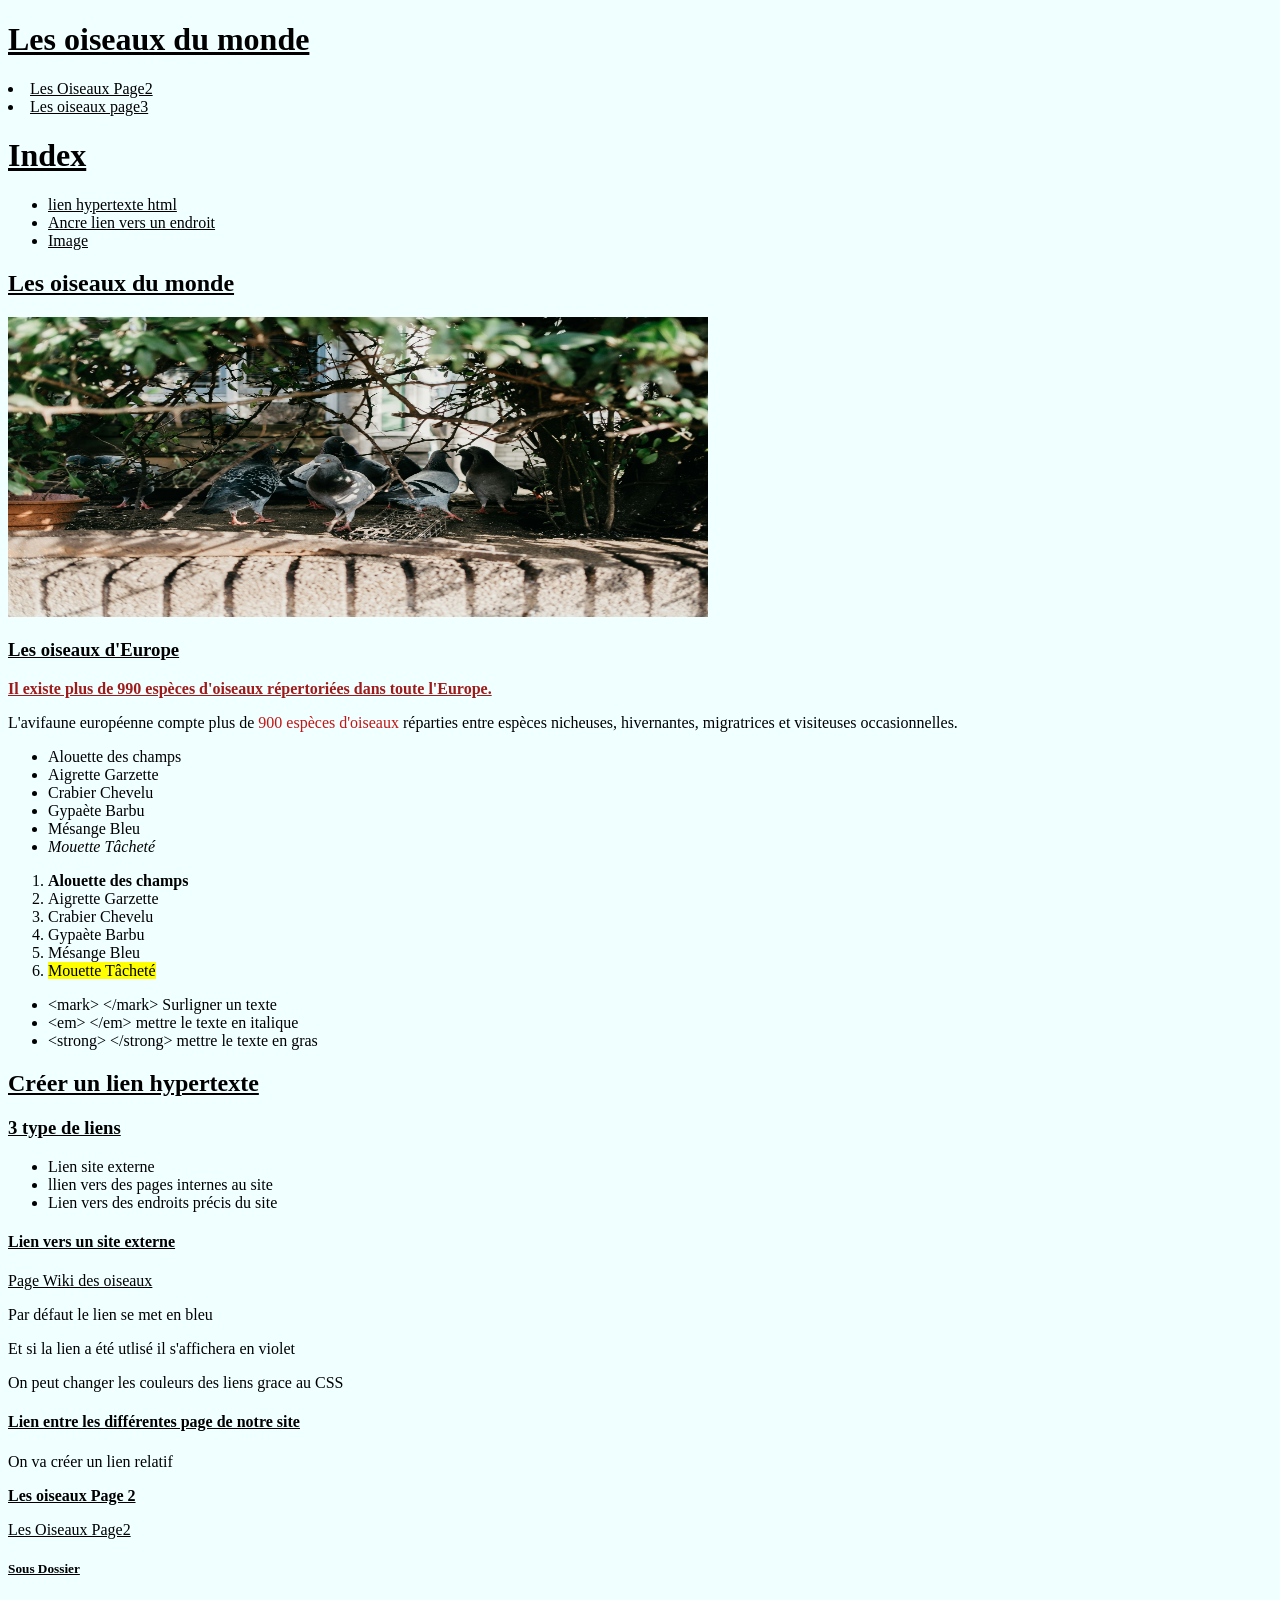
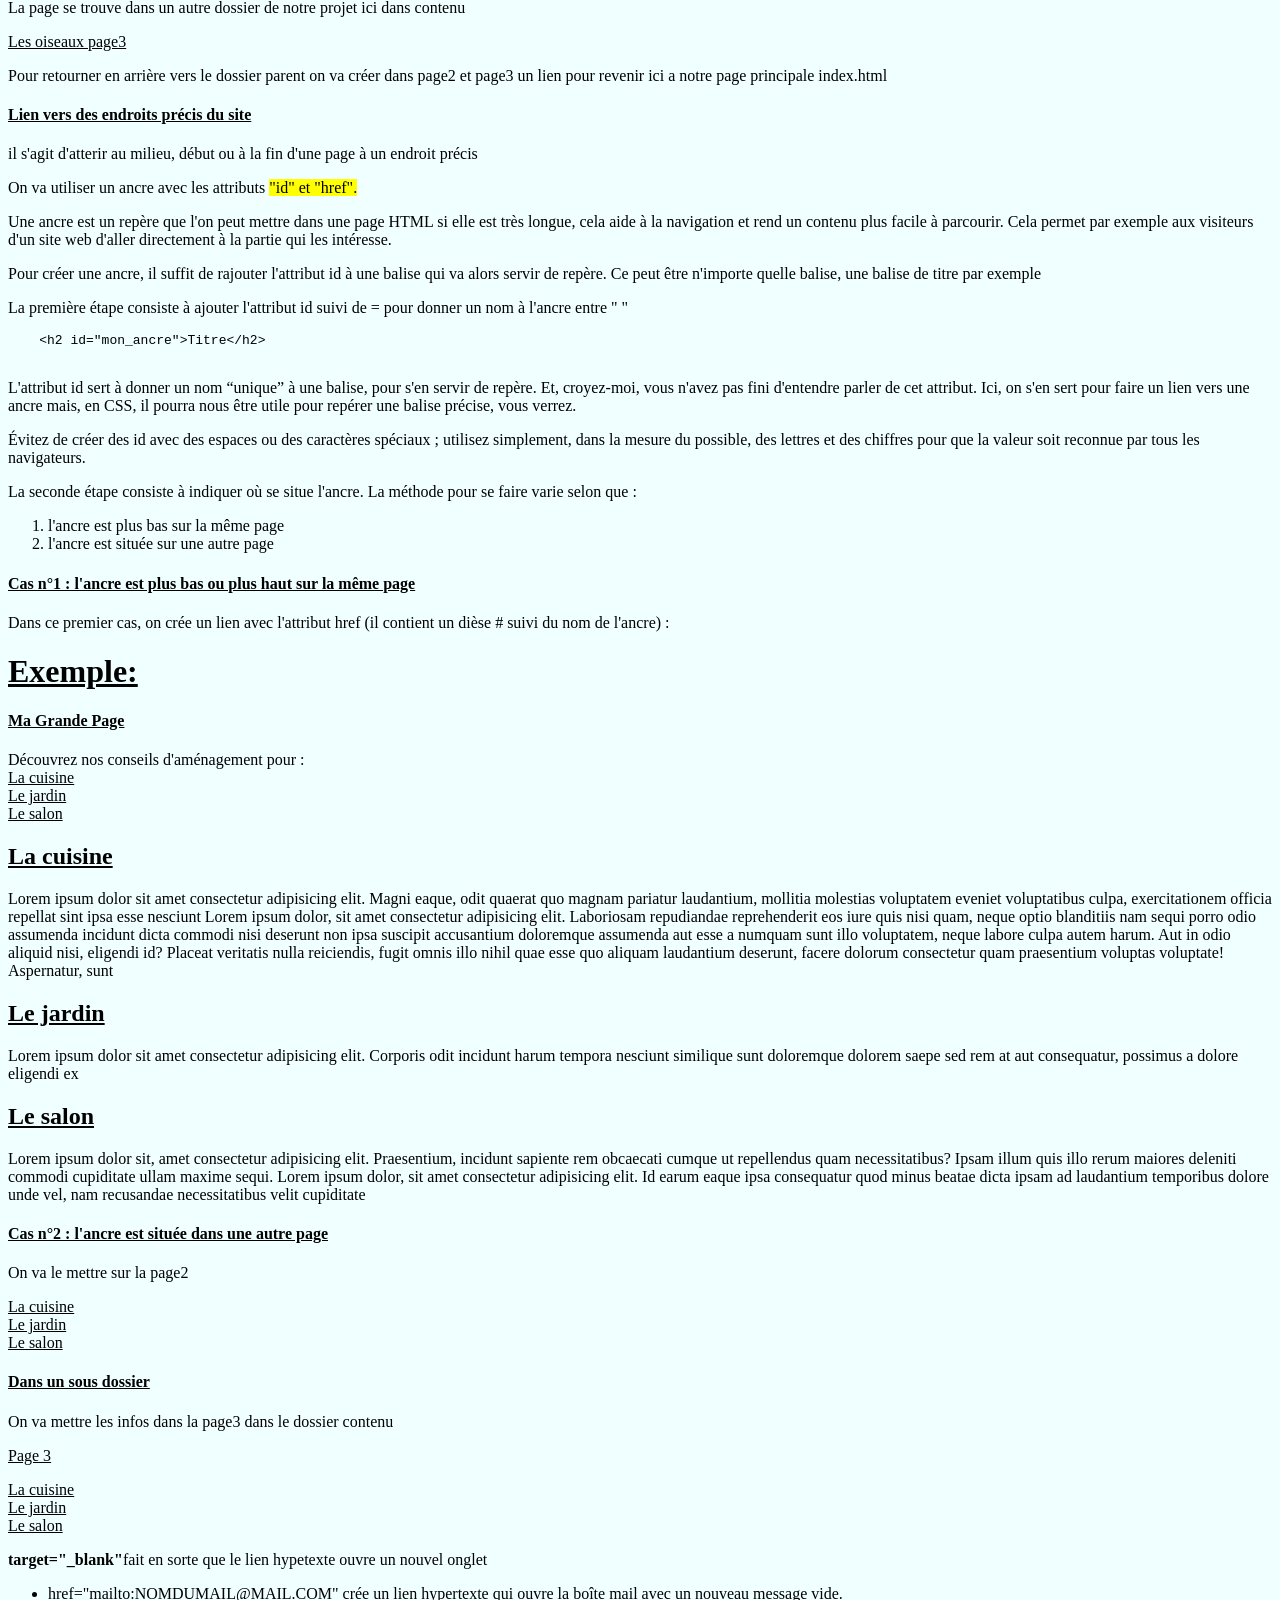
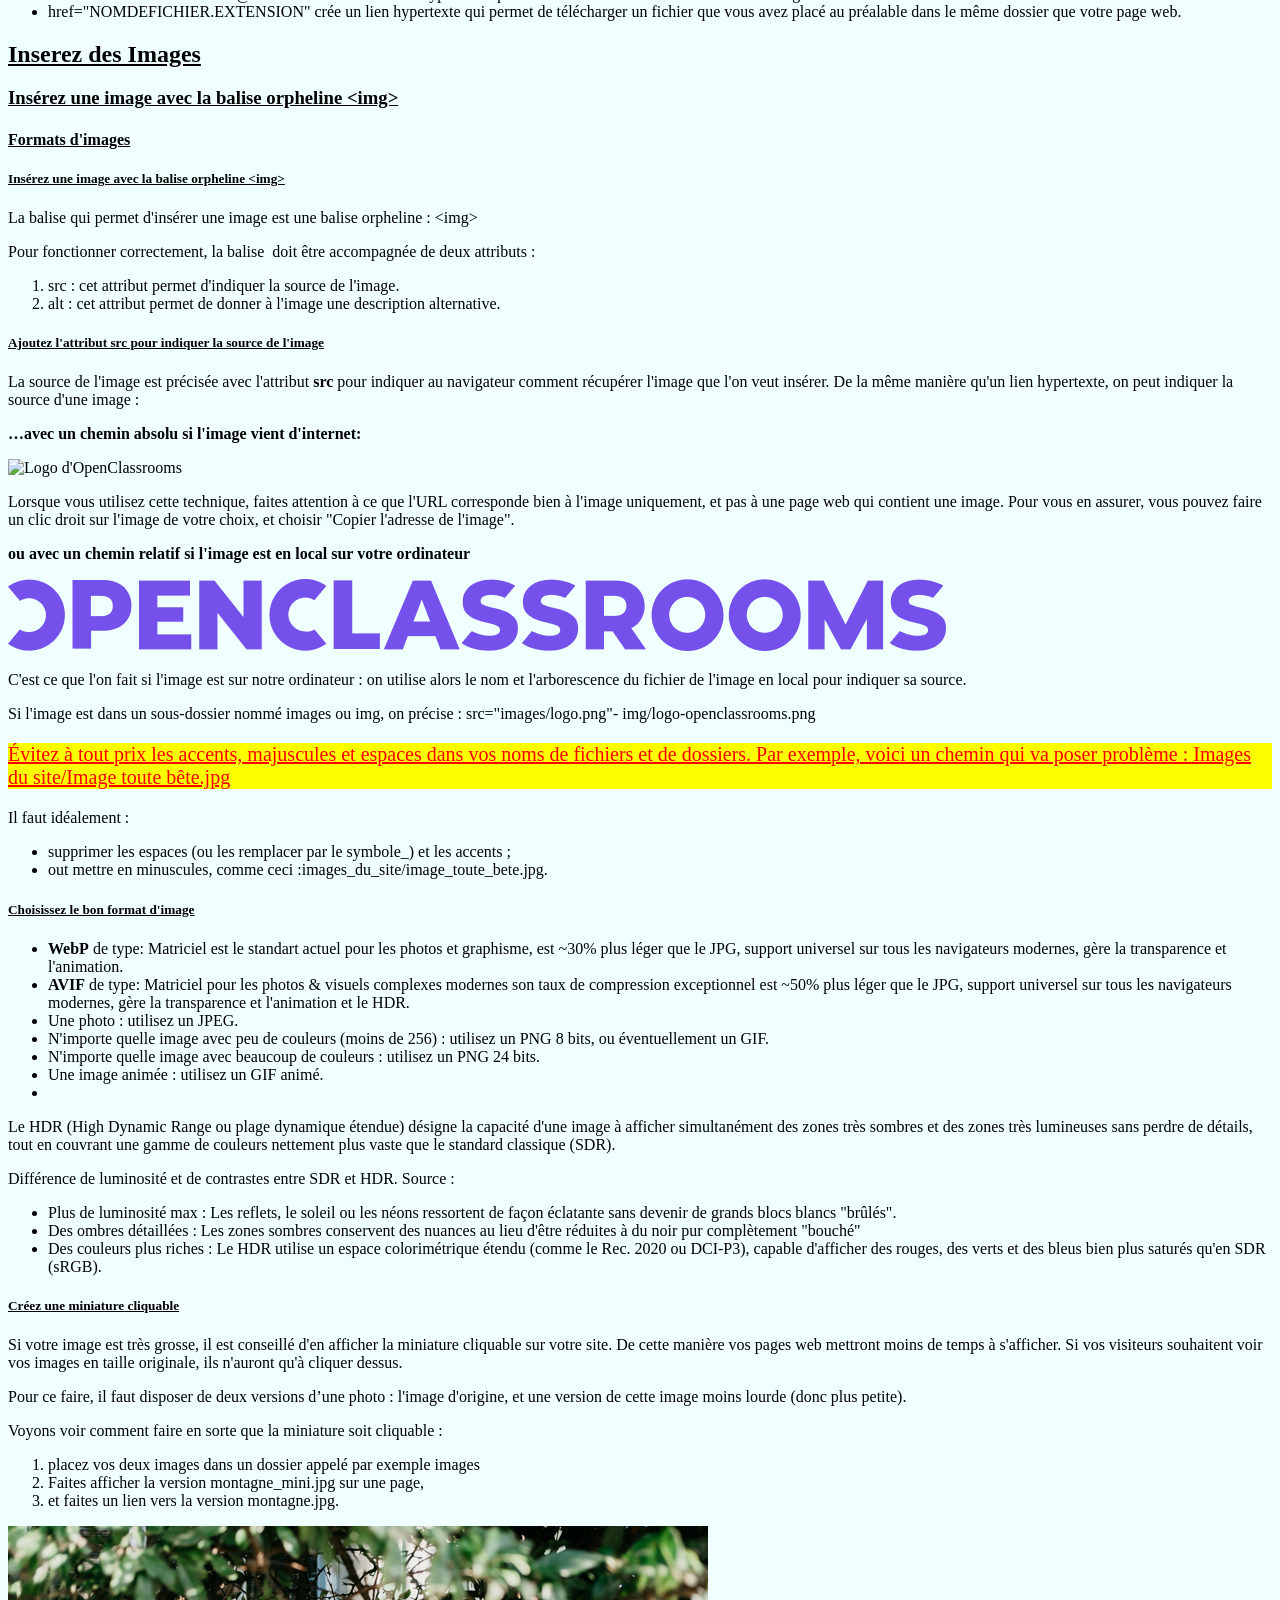
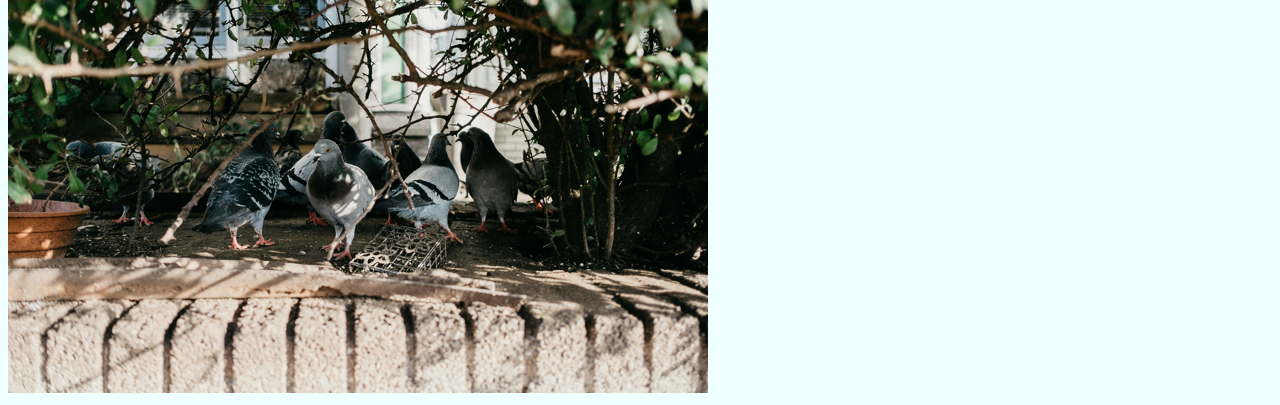
==== index.html @ 0438e72a "premier commit de tous les files et dossier" ====
<!doctype html>
<html lang="fr">
  <head>
    <meta charset="UTF-8" />
    <meta name="viewport" content="width=device-width, initial-scale=1.0" />
    <link rel="stylesheet" href="style.css" />
    <title>Les Oiseaux</title>
  </head>
  <body>
    <h1>Les oiseaux du monde</h1>
    <nav>
      <li>
        <a href="page2.html">Les Oiseaux Page2</a>
      </li>
      <li>
        <a href="contenu/page3.html">Les oiseaux page3</a>
      </li>
    </nav>
    <h1>Index</h1>
    <ul>
      <li><a href="#lien">lien hypertexte html</a></li>
      <li><a href="#id-lien">Ancre lien vers un endroit</a></li>
      <li><a href="#image">Image</a></li>
    </ul>
    <h2>Les oiseaux du monde</h2>
    <p>
      <img
        src="img/oiseaux-europe.jpg"
        alt="Oiseaux d'Europe"
        title="Oiseaux d'Europe"
        width="700"
        height="300"
      />
    </p>
    <h3>Les oiseaux d'Europe</h3>

    <p class="ma-classe">
      Il existe plus de 990 espèces d'oiseaux répertoriées dans toute l'Europe.
    </p>
    <p>
      L'avifaune européenne compte plus de <span class="ma-classe-2">900 espèces d'oiseaux</span> réparties entre
      espèces nicheuses, hivernantes, migratrices et visiteuses occasionnelles.
    </p>

    <ul>
      <li>Alouette des champs</li>
      <li>Aigrette Garzette</li>
      <li>Crabier Chevelu</li>
      <li>Gypaète Barbu</li>
      <li>Mésange Bleu</li>
      <li><em>Mouette Tâcheté</em></li>
    </ul>

    <ol>
      <li><strong>Alouette des champs</strong></li>
      <li>Aigrette Garzette</li>
      <li>Crabier Chevelu</li>
      <li>Gypaète Barbu</li>
      <li>Mésange Bleu</li>
      <li><mark>Mouette Tâcheté</mark></li>
    </ol>
    <ul>
      <li>&lt;mark&gt; &lt;/mark&gt; Surligner un texte</li>
      <li>&lt;em&gt; &lt;/em&gt; mettre le texte en italique</li>
      <li>&lt;strong&gt; &lt;/strong&gt; mettre le texte en gras</li>
    </ul>
    <h2 id="lien">Créer un lien hypertexte</h2>
    <h3>3 type de liens</h3>
    <ul>
      <li>Lien site externe</li>
      <li>llien vers des pages internes au site</li>
      <li>Lien vers des endroits précis du site</li>
    </ul>
    <h4>Lien vers un site externe</h4>
    <a href="https://fr.wikipedia.org/wiki/Oiseau">Page Wiki des oiseaux</a>
    <p>Par défaut le lien se met en bleu</p>
    <p>Et si la lien a été utlisé il s'affichera en violet</p>
    <p>On peut changer les couleurs des liens grace au CSS</p>
    <h4>Lien entre les différentes page de notre site</h4>
    <p>On va créer un lien relatif</p>
    <p>
      <strong><u>Les oiseaux Page 2</u></strong>
    </p>
    <a href="page2.html">Les Oiseaux Page2</a>
    <h5>Sous Dossier</h5>
    <p>
      La page se trouve dans un autre dossier de notre projet ici dans contenu
    </p>
    <a href="contenu/page3.html">Les oiseaux page3</a>
    <p>
      Pour retourner en arrière vers le dossier parent on va créer dans page2 et
      page3 un lien pour revenir ici a notre page principale index.html
    </p>
    <h4 id="id-lien">Lien vers des endroits précis du site</h4>
    <p>
      il s'agit d'atterir au milieu, début ou à la fin d'une page à un endroit
      précis
    </p>
    <p>
      On va utiliser un ancre avec les attributs <mark>"id" et "href".</mark>
    </p>
    <p>
      Une ancre est un repère que l'on peut mettre dans une page HTML si elle
      est très longue, cela aide à la navigation et rend un contenu plus facile
      à parcourir. Cela permet par exemple aux visiteurs d'un site web d'aller
      directement à la partie qui les intéresse.
    </p>

    <p>
      Pour créer une ancre, il suffit de rajouter l'attribut id à une balise qui
      va alors servir de repère. Ce peut être n'importe quelle balise, une
      balise de titre par exemple
    </p>

    <p>
      La première étape consiste à ajouter l'attribut id suivi de = pour donner
      un nom à l'ancre entre " "
    </p>
    <pre>
    &lt;h2 id="mon_ancre"&gt;Titre&lt;/h2&gt;
  </pre
    >
    <p>
      L'attribut id sert à donner un nom “unique” à une balise, pour s'en servir
      de repère. Et, croyez-moi, vous n'avez pas fini d'entendre parler de cet
      attribut. Ici, on s'en sert pour faire un lien vers une ancre mais, en
      CSS, il pourra nous être utile pour repérer une balise précise, vous
      verrez.
    </p>
    <p>
      Évitez de créer des id avec des espaces ou des caractères spéciaux ;
      utilisez simplement, dans la mesure du possible, des lettres et des
      chiffres pour que la valeur soit reconnue par tous les navigateurs.
    </p>
    <p>
      La seconde étape consiste à indiquer où se situe l'ancre. La méthode pour
      se faire varie selon que :
    </p>
    <ol>
      <li>l'ancre est plus bas sur la même page</li>
      <li>l'ancre est située sur une autre page</li>
    </ol>
    <h4>Cas n°1 : l'ancre est plus bas ou plus haut sur la même page</h4>
    <p>
      Dans ce premier cas, on crée un lien avec l'attribut href (il contient un
      dièse # suivi du nom de l'ancre) :
    </p>
    <h1>Exemple:</h1>
    <h4>Ma Grande Page</h4>
    <p>
      Découvrez nos conseils d'aménagement pour :<br />
      <a href="#cuisine">La cuisine</a><br />
      <a href="#jardin">Le jardin</a><br />
      <a href="#salon">Le salon</a><br />
    </p>
    <h2 id="cuisine">La cuisine</h2>
    <p>
      Lorem ipsum dolor sit amet consectetur adipisicing elit. Magni eaque, odit
      quaerat quo magnam pariatur laudantium, mollitia molestias voluptatem
      eveniet voluptatibus culpa, exercitationem officia repellat sint ipsa esse
      nesciunt Lorem ipsum dolor, sit amet consectetur adipisicing elit.
      Laboriosam repudiandae reprehenderit eos iure quis nisi quam, neque optio
      blanditiis nam sequi porro odio assumenda incidunt dicta commodi nisi
      deserunt non ipsa suscipit accusantium doloremque assumenda aut esse a
      numquam sunt illo voluptatem, neque labore culpa autem harum. Aut in odio
      aliquid nisi, eligendi id? Placeat veritatis nulla reiciendis, fugit omnis
      illo nihil quae esse quo aliquam laudantium deserunt, facere dolorum
      consectetur quam praesentium voluptas voluptate! Aspernatur, sunt
    </p>
    <h2 id="jardin">Le jardin</h2>
    <p>
      Lorem ipsum dolor sit amet consectetur adipisicing elit. Corporis odit
      incidunt harum tempora nesciunt similique sunt doloremque dolorem saepe
      sed rem at aut consequatur, possimus a dolore eligendi ex
    </p>
    <h2 id="salon">Le salon</h2>
    <p>
      Lorem ipsum dolor sit, amet consectetur adipisicing elit. Praesentium,
      incidunt sapiente rem obcaecati cumque ut repellendus quam necessitatibus?
      Ipsam illum quis illo rerum maiores deleniti commodi cupiditate ullam
      maxime sequi. Lorem ipsum dolor, sit amet consectetur adipisicing elit. Id
      earum eaque ipsa consequatur quod minus beatae dicta ipsam ad laudantium
      temporibus dolore unde vel, nam recusandae necessitatibus velit cupiditate
    </p>
    <h4>Cas n°2 : l'ancre est située dans une autre page</h4>
    <p>On va le mettre sur la page2</p>
    <a href="page2.html#cuisine">La cuisine</a><br />
    <a href="page2.html#jardin">Le jardin</a><br />
    <a href="page2.html#salon">Le salon</a><br />
    <h4>Dans un sous dossier</h4>
    <p>On va mettre les infos dans la page3 dans le dossier contenu</p>
    <p><u>Page 3</u></p>
    <a href="contenu/page3.html#cuisine" target="_blank">La cuisine</a><br />
    <a href="contenu/page3.html#jardin" target="_blank">Le jardin</a><br />
    <a href="contenu/page3.html#salon" target="_blank">Le salon</a><br />
    <p>
      <strong>target="_blank"</strong>fait en sorte que le lien hypetexte ouvre
      un nouvel onglet
    </p>
    <ul>
      <li>
        href="mailto:NOMDUMAIL@MAIL.COM" crée un lien hypertexte qui ouvre la
        boîte mail avec un nouveau message vide.
      </li>
      <li>
        href="NOMDEFICHIER.EXTENSION" crée un lien hypertexte qui permet de
        télécharger un fichier que vous avez placé au préalable dans le même
        dossier que votre page web.
      </li>
    </ul>
    <h2 id="image">Inserez des Images</h2>
    <h3>Insérez une image avec la balise orpheline &lt;img&gt;</h3>
    <h4>Formats d'images</h4>
    <h5>Insérez une image avec la balise orpheline &lt;img&gt;</h5>
    <p>
      La balise qui permet d'insérer une image est une balise orpheline :
      &lt;img&gt;
    </p>
    <p>
      Pour fonctionner correctement, la balise <img /> doit être accompagnée de
      deux attributs :
    </p>
    <ol>
      <li>src : cet attribut permet d'indiquer la source de l'image.</li>
      <li>
        alt : cet attribut permet de donner à l'image une description
        alternative.
      </li>
    </ol>
    <h5>Ajoutez l'attribut src pour indiquer la source de l'image</h5>
    <p>
      La source de l'image est précisée avec l'attribut
      <strong>src </strong>pour indiquer au navigateur comment récupérer l'image
      que l'on veut insérer. De la même manière qu'un lien hypertexte, on peut
      indiquer la source d'une image :
    </p>
    <p>
      <strong>…avec un chemin absolu si l'image vient d'internet:</strong>
    </p>
    <img
      src="https://course.oc-static.com/courses/1603881/logo-openclassrooms.png"
      alt="Logo d'OpenClassrooms"
    />
    <p>
      Lorsque vous utilisez cette technique, faites attention à ce que l'URL
      corresponde bien à l'image uniquement, et pas à une page web qui contient
      une image. Pour vous en assurer, vous pouvez faire un clic droit sur
      l'image de votre choix, et choisir "Copier l'adresse de l'image".
    </p>
    <p>
      <strong
        >ou avec un chemin relatif si l'image est en local sur votre
        ordinateur</strong
      >
    </p>
    <img src="img/logo-openclassrooms.png" alt="Logo d'OpenClassrooms" />
    <p>
      C'est ce que l'on fait si l'image est sur notre ordinateur : on utilise
      alors le nom et l'arborescence du fichier de l'image en local pour
      indiquer sa source.
    </p>
    <p>
      Si l'image est dans un sous-dossier nommé images ou img, on précise :
      src="images/logo.png"- img/logo-openclassrooms.png
    </p>
    <p
      style="
        color: red;
        text-decoration: underline;
        font-size: 20px;
        background-color: yellow;
      "
    >
      Évitez à tout prix les accents, majuscules et espaces dans vos noms de
      fichiers et de dossiers. Par exemple, voici un chemin qui va poser
      problème : Images du site/Image toute bête.jpg
    </p>
    <p>Il faut idéalement :</p>
    <ul>
      <li>
        supprimer les espaces (ou les remplacer par le symbole_) et les accents
        ;
      </li>
      <li>
        out mettre en minuscules, comme ceci
        :images_du_site/image_toute_bete.jpg.
      </li>
    </ul>
    <h5>Choisissez le bon format d'image</h5>
    <ul>
      <li>
        <strong>WebP</strong> de type: Matriciel est le standart actuel pour les
        photos et graphisme, est ~30% plus léger que le JPG, support universel
        sur tous les navigateurs modernes, gère la transparence et l'animation.
      </li>
      <li>
        <strong>AVIF</strong> de type: Matriciel pour les photos & visuels
        complexes modernes son taux de compression exceptionnel est ~50% plus
        léger que le JPG, support universel sur tous les navigateurs modernes,
        gère la transparence et l'animation et le HDR.
      </li>
      <li>Une photo : utilisez un JPEG.</li>
      <li>
        N'importe quelle image avec peu de couleurs (moins de 256) : utilisez un
        PNG 8 bits, ou éventuellement un GIF.
      </li>
      <li>
        N'importe quelle image avec beaucoup de couleurs : utilisez un PNG 24
        bits.
      </li>
      <li>Une image animée : utilisez un GIF animé.</li>
      <li></li>
    </ul>
    <p>
      Le HDR (High Dynamic Range ou plage dynamique étendue) désigne la capacité
      d'une image à afficher simultanément des zones très sombres et des zones
      très lumineuses sans perdre de détails, tout en couvrant une gamme de
      couleurs nettement plus vaste que le standard classique (SDR).
    </p>
    <p>Différence de luminosité et de contrastes entre SDR et HDR. Source :</p>
    <ul>
      <li>
        Plus de luminosité max : Les reflets, le soleil ou les néons ressortent
        de façon éclatante sans devenir de grands blocs blancs "brûlés".
      </li>
      <li>
        Des ombres détaillées : Les zones sombres conservent des nuances au lieu
        d'être réduites à du noir pur complètement "bouché"
      </li>
      <li>
        Des couleurs plus riches : Le HDR utilise un espace colorimétrique
        étendu (comme le Rec. 2020 ou DCI-P3), capable d'afficher des rouges,
        des verts et des bleus bien plus saturés qu'en SDR (sRGB).
      </li>
    </ul>
    <h5>Créez une miniature cliquable</h5>
    <p>
      Si votre image est très grosse, il est conseillé d'en afficher la
      miniature cliquable sur votre site. De cette manière vos pages web
      mettront moins de temps à s'afficher. Si vos visiteurs souhaitent voir vos
      images en taille originale, ils n'auront qu'à cliquer dessus.
    </p>
    <p>
      Pour ce faire, il faut disposer de deux versions d’une photo : l'image
      d'origine, et une version de cette image moins lourde (donc plus petite).
    </p>
    <p>Voyons voir comment faire en sorte que la miniature soit cliquable :</p>
    <ol>
      <li>placez vos deux images dans un dossier appelé par exemple images</li>
      <li>Faites afficher la version montagne_mini.jpg sur une page,</li>
      <li>et faites un lien vers la version montagne.jpg.</li>
    </ol>

    <a href="img/oiseaux-europe.jpg"
      ><img
        src="img/oiseaux-europe-mini.jpg"
        alt="oiseaux europe"
        title="cliquez pour aggrandir"
    /></a>
  </body>
</html>
---- style.css ----
body {

  background-color: oklch(98.895% 0.01575 197.297);
}

h1, h2, h3, h4, h5, h6 {
  text-decoration: underline;
}

a {
  color:#000000
}

.ma-classe {
  color: rgb(159, 27, 27);
  font-weight: bold;
  text-decoration: underline;
}

.ma-classe-2 {
  color: #c41414
}
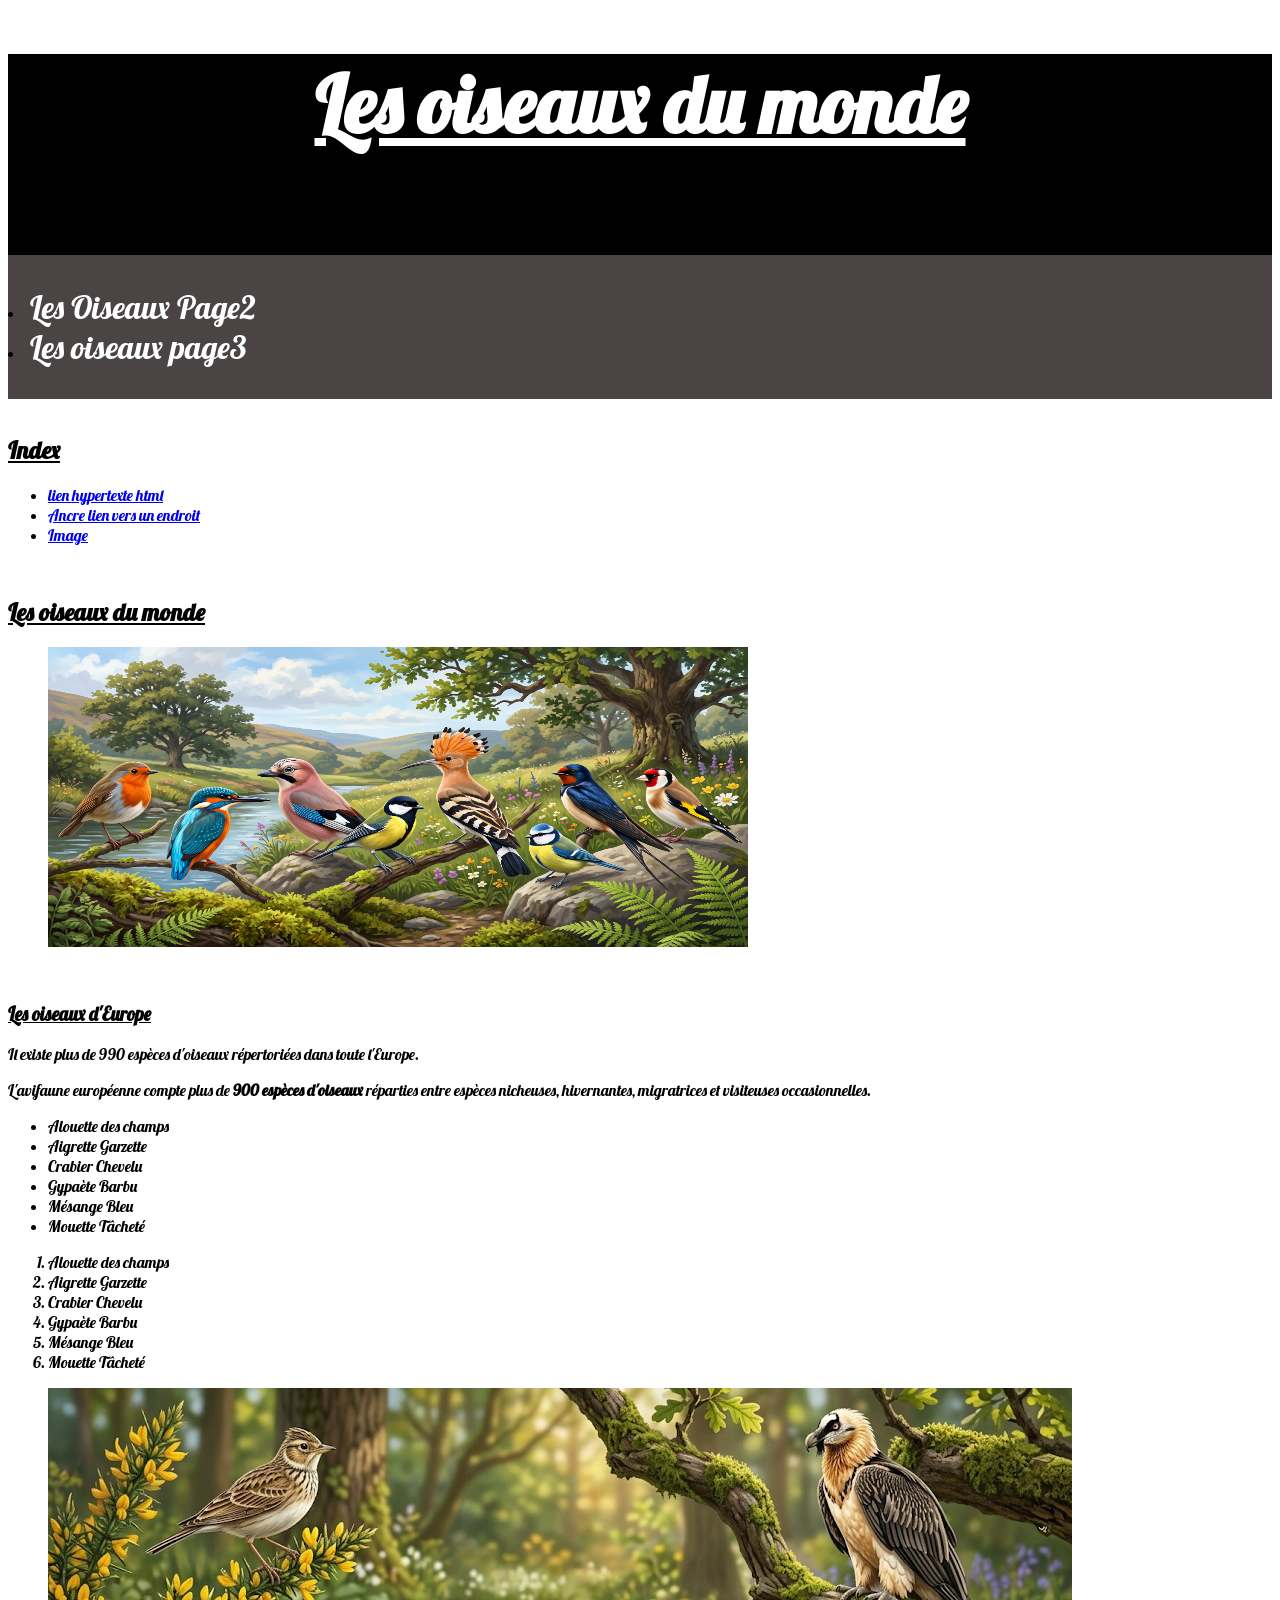
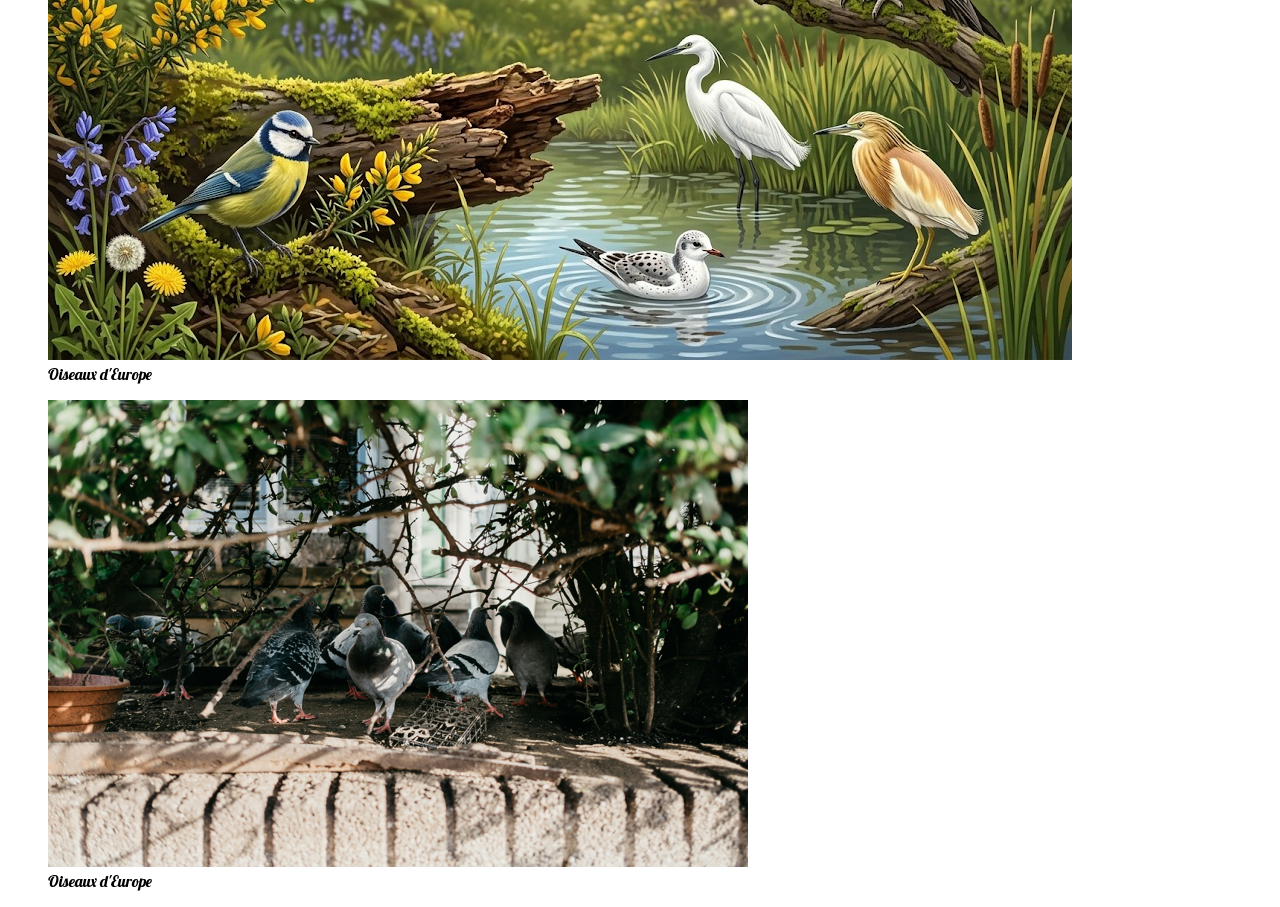
==== commit 2825fde2: "style, css, img" ====
--- a/index.html
+++ b/index.html
@@ -3,12 +3,18 @@
   <head>
     <meta charset="UTF-8" />
     <meta name="viewport" content="width=device-width, initial-scale=1.0" />
+    <link rel="preconnect" href="https://fonts.googleapis.com">
+    <link rel="preconnect" href="https://fonts.gstatic.com" crossorigin>
+    <link href="https://fonts.googleapis.com/css2?family=Lobster&display=swap" rel="stylesheet">
     <link rel="stylesheet" href="style.css" />
     <title>Les Oiseaux</title>
   </head>
   <body>
-    <h1>Les oiseaux du monde</h1>
-    <nav>
+    <header class="header">
+      <h1>Les oiseaux du monde</h1>
+    </header>
+    
+    <nav class="nav-navigation">
       <li>
         <a href="page2.html">Les Oiseaux Page2</a>
       </li>
@@ -16,29 +22,37 @@
         <a href="contenu/page3.html">Les oiseaux page3</a>
       </li>
     </nav>
-    <h1>Index</h1>
-    <ul>
-      <li><a href="#lien">lien hypertexte html</a></li>
-      <li><a href="#id-lien">Ancre lien vers un endroit</a></li>
-      <li><a href="#image">Image</a></li>
-    </ul>
-    <h2>Les oiseaux du monde</h2>
+
+    <main>
+      <section class="section-index">
+         <h2>Index</h2>
+          <ul>
+            <li><a href="#lien">lien hypertexte html</a></li>
+            <li><a href="#id-lien">Ancre lien vers un endroit</a></li>
+            <li><a href="#image">Image</a></li>
+          </ul>
+      </section>
+     <section class="section-oiseaux">
+      <article class="section-oiseaux__article-oiseaux-du-monde">
+        <h2>Les oiseaux du monde</h2>
+        <figure>
+          <img
+            src="/img/oiseaux_europe.jpg"
+            alt="Oiseaux d'Europe"
+            title="Oiseaux d'Europe"
+            width="700"
+            height="300"
+          />
+        </figure>
+      </article>
+      <article class="section-oiseaux__article-oiseaux-europe">
+      <h3>Les oiseaux d'Europe</h3>
+
     <p>
-      <img
-        src="img/oiseaux-europe.jpg"
-        alt="Oiseaux d'Europe"
-        title="Oiseaux d'Europe"
-        width="700"
-        height="300"
-      />
-    </p>
-    <h3>Les oiseaux d'Europe</h3>
-
-    <p class="ma-classe">
       Il existe plus de 990 espèces d'oiseaux répertoriées dans toute l'Europe.
     </p>
     <p>
-      L'avifaune européenne compte plus de <span class="ma-classe-2">900 espèces d'oiseaux</span> réparties entre
+      L'avifaune européenne compte plus de <span class="ma-classe">900 espèces d'oiseaux</span> réparties entre
       espèces nicheuses, hivernantes, migratrices et visiteuses occasionnelles.
     </p>
 
@@ -48,314 +62,40 @@
       <li>Crabier Chevelu</li>
       <li>Gypaète Barbu</li>
       <li>Mésange Bleu</li>
-      <li><em>Mouette Tâcheté</em></li>
+      <li>Mouette Tâcheté</li>
     </ul>
 
     <ol>
-      <li><strong>Alouette des champs</strong></li>
+      <li>Alouette des champs</li>
       <li>Aigrette Garzette</li>
       <li>Crabier Chevelu</li>
       <li>Gypaète Barbu</li>
       <li>Mésange Bleu</li>
-      <li><mark>Mouette Tâcheté</mark></li>
+      <li>Mouette Tâcheté</li>
     </ol>
-    <ul>
-      <li>&lt;mark&gt; &lt;/mark&gt; Surligner un texte</li>
-      <li>&lt;em&gt; &lt;/em&gt; mettre le texte en italique</li>
-      <li>&lt;strong&gt; &lt;/strong&gt; mettre le texte en gras</li>
-    </ul>
-    <h2 id="lien">Créer un lien hypertexte</h2>
-    <h3>3 type de liens</h3>
-    <ul>
-      <li>Lien site externe</li>
-      <li>llien vers des pages internes au site</li>
-      <li>Lien vers des endroits précis du site</li>
-    </ul>
-    <h4>Lien vers un site externe</h4>
-    <a href="https://fr.wikipedia.org/wiki/Oiseau">Page Wiki des oiseaux</a>
-    <p>Par défaut le lien se met en bleu</p>
-    <p>Et si la lien a été utlisé il s'affichera en violet</p>
-    <p>On peut changer les couleurs des liens grace au CSS</p>
-    <h4>Lien entre les différentes page de notre site</h4>
-    <p>On va créer un lien relatif</p>
-    <p>
-      <strong><u>Les oiseaux Page 2</u></strong>
-    </p>
-    <a href="page2.html">Les Oiseaux Page2</a>
-    <h5>Sous Dossier</h5>
-    <p>
-      La page se trouve dans un autre dossier de notre projet ici dans contenu
-    </p>
-    <a href="contenu/page3.html">Les oiseaux page3</a>
-    <p>
-      Pour retourner en arrière vers le dossier parent on va créer dans page2 et
-      page3 un lien pour revenir ici a notre page principale index.html
-    </p>
-    <h4 id="id-lien">Lien vers des endroits précis du site</h4>
-    <p>
-      il s'agit d'atterir au milieu, début ou à la fin d'une page à un endroit
-      précis
-    </p>
-    <p>
-      On va utiliser un ancre avec les attributs <mark>"id" et "href".</mark>
-    </p>
-    <p>
-      Une ancre est un repère que l'on peut mettre dans une page HTML si elle
-      est très longue, cela aide à la navigation et rend un contenu plus facile
-      à parcourir. Cela permet par exemple aux visiteurs d'un site web d'aller
-      directement à la partie qui les intéresse.
-    </p>
-
-    <p>
-      Pour créer une ancre, il suffit de rajouter l'attribut id à une balise qui
-      va alors servir de repère. Ce peut être n'importe quelle balise, une
-      balise de titre par exemple
-    </p>
-
-    <p>
-      La première étape consiste à ajouter l'attribut id suivi de = pour donner
-      un nom à l'ancre entre " "
-    </p>
-    <pre>
-    &lt;h2 id="mon_ancre"&gt;Titre&lt;/h2&gt;
-  </pre
-    >
-    <p>
-      L'attribut id sert à donner un nom “unique” à une balise, pour s'en servir
-      de repère. Et, croyez-moi, vous n'avez pas fini d'entendre parler de cet
-      attribut. Ici, on s'en sert pour faire un lien vers une ancre mais, en
-      CSS, il pourra nous être utile pour repérer une balise précise, vous
-      verrez.
-    </p>
-    <p>
-      Évitez de créer des id avec des espaces ou des caractères spéciaux ;
-      utilisez simplement, dans la mesure du possible, des lettres et des
-      chiffres pour que la valeur soit reconnue par tous les navigateurs.
-    </p>
-    <p>
-      La seconde étape consiste à indiquer où se situe l'ancre. La méthode pour
-      se faire varie selon que :
-    </p>
-    <ol>
-      <li>l'ancre est plus bas sur la même page</li>
-      <li>l'ancre est située sur une autre page</li>
-    </ol>
-    <h4>Cas n°1 : l'ancre est plus bas ou plus haut sur la même page</h4>
-    <p>
-      Dans ce premier cas, on crée un lien avec l'attribut href (il contient un
-      dièse # suivi du nom de l'ancre) :
-    </p>
-    <h1>Exemple:</h1>
-    <h4>Ma Grande Page</h4>
-    <p>
-      Découvrez nos conseils d'aménagement pour :<br />
-      <a href="#cuisine">La cuisine</a><br />
-      <a href="#jardin">Le jardin</a><br />
-      <a href="#salon">Le salon</a><br />
-    </p>
-    <h2 id="cuisine">La cuisine</h2>
-    <p>
-      Lorem ipsum dolor sit amet consectetur adipisicing elit. Magni eaque, odit
-      quaerat quo magnam pariatur laudantium, mollitia molestias voluptatem
-      eveniet voluptatibus culpa, exercitationem officia repellat sint ipsa esse
-      nesciunt Lorem ipsum dolor, sit amet consectetur adipisicing elit.
-      Laboriosam repudiandae reprehenderit eos iure quis nisi quam, neque optio
-      blanditiis nam sequi porro odio assumenda incidunt dicta commodi nisi
-      deserunt non ipsa suscipit accusantium doloremque assumenda aut esse a
-      numquam sunt illo voluptatem, neque labore culpa autem harum. Aut in odio
-      aliquid nisi, eligendi id? Placeat veritatis nulla reiciendis, fugit omnis
-      illo nihil quae esse quo aliquam laudantium deserunt, facere dolorum
-      consectetur quam praesentium voluptas voluptate! Aspernatur, sunt
-    </p>
-    <h2 id="jardin">Le jardin</h2>
-    <p>
-      Lorem ipsum dolor sit amet consectetur adipisicing elit. Corporis odit
-      incidunt harum tempora nesciunt similique sunt doloremque dolorem saepe
-      sed rem at aut consequatur, possimus a dolore eligendi ex
-    </p>
-    <h2 id="salon">Le salon</h2>
-    <p>
-      Lorem ipsum dolor sit, amet consectetur adipisicing elit. Praesentium,
-      incidunt sapiente rem obcaecati cumque ut repellendus quam necessitatibus?
-      Ipsam illum quis illo rerum maiores deleniti commodi cupiditate ullam
-      maxime sequi. Lorem ipsum dolor, sit amet consectetur adipisicing elit. Id
-      earum eaque ipsa consequatur quod minus beatae dicta ipsam ad laudantium
-      temporibus dolore unde vel, nam recusandae necessitatibus velit cupiditate
-    </p>
-    <h4>Cas n°2 : l'ancre est située dans une autre page</h4>
-    <p>On va le mettre sur la page2</p>
-    <a href="page2.html#cuisine">La cuisine</a><br />
-    <a href="page2.html#jardin">Le jardin</a><br />
-    <a href="page2.html#salon">Le salon</a><br />
-    <h4>Dans un sous dossier</h4>
-    <p>On va mettre les infos dans la page3 dans le dossier contenu</p>
-    <p><u>Page 3</u></p>
-    <a href="contenu/page3.html#cuisine" target="_blank">La cuisine</a><br />
-    <a href="contenu/page3.html#jardin" target="_blank">Le jardin</a><br />
-    <a href="contenu/page3.html#salon" target="_blank">Le salon</a><br />
-    <p>
-      <strong>target="_blank"</strong>fait en sorte que le lien hypetexte ouvre
-      un nouvel onglet
-    </p>
-    <ul>
-      <li>
-        href="mailto:NOMDUMAIL@MAIL.COM" crée un lien hypertexte qui ouvre la
-        boîte mail avec un nouveau message vide.
-      </li>
-      <li>
-        href="NOMDEFICHIER.EXTENSION" crée un lien hypertexte qui permet de
-        télécharger un fichier que vous avez placé au préalable dans le même
-        dossier que votre page web.
-      </li>
-    </ul>
-    <h2 id="image">Inserez des Images</h2>
-    <h3>Insérez une image avec la balise orpheline &lt;img&gt;</h3>
-    <h4>Formats d'images</h4>
-    <h5>Insérez une image avec la balise orpheline &lt;img&gt;</h5>
-    <p>
-      La balise qui permet d'insérer une image est une balise orpheline :
-      &lt;img&gt;
-    </p>
-    <p>
-      Pour fonctionner correctement, la balise <img /> doit être accompagnée de
-      deux attributs :
-    </p>
-    <ol>
-      <li>src : cet attribut permet d'indiquer la source de l'image.</li>
-      <li>
-        alt : cet attribut permet de donner à l'image une description
-        alternative.
-      </li>
-    </ol>
-    <h5>Ajoutez l'attribut src pour indiquer la source de l'image</h5>
-    <p>
-      La source de l'image est précisée avec l'attribut
-      <strong>src </strong>pour indiquer au navigateur comment récupérer l'image
-      que l'on veut insérer. De la même manière qu'un lien hypertexte, on peut
-      indiquer la source d'une image :
-    </p>
-    <p>
-      <strong>…avec un chemin absolu si l'image vient d'internet:</strong>
-    </p>
-    <img
-      src="https://course.oc-static.com/courses/1603881/logo-openclassrooms.png"
-      alt="Logo d'OpenClassrooms"
-    />
-    <p>
-      Lorsque vous utilisez cette technique, faites attention à ce que l'URL
-      corresponde bien à l'image uniquement, et pas à une page web qui contient
-      une image. Pour vous en assurer, vous pouvez faire un clic droit sur
-      l'image de votre choix, et choisir "Copier l'adresse de l'image".
-    </p>
-    <p>
-      <strong
-        >ou avec un chemin relatif si l'image est en local sur votre
-        ordinateur</strong
-      >
-    </p>
-    <img src="img/logo-openclassrooms.png" alt="Logo d'OpenClassrooms" />
-    <p>
-      C'est ce que l'on fait si l'image est sur notre ordinateur : on utilise
-      alors le nom et l'arborescence du fichier de l'image en local pour
-      indiquer sa source.
-    </p>
-    <p>
-      Si l'image est dans un sous-dossier nommé images ou img, on précise :
-      src="images/logo.png"- img/logo-openclassrooms.png
-    </p>
-    <p
-      style="
-        color: red;
-        text-decoration: underline;
-        font-size: 20px;
-        background-color: yellow;
-      "
-    >
-      Évitez à tout prix les accents, majuscules et espaces dans vos noms de
-      fichiers et de dossiers. Par exemple, voici un chemin qui va poser
-      problème : Images du site/Image toute bête.jpg
-    </p>
-    <p>Il faut idéalement :</p>
-    <ul>
-      <li>
-        supprimer les espaces (ou les remplacer par le symbole_) et les accents
-        ;
-      </li>
-      <li>
-        out mettre en minuscules, comme ceci
-        :images_du_site/image_toute_bete.jpg.
-      </li>
-    </ul>
-    <h5>Choisissez le bon format d'image</h5>
-    <ul>
-      <li>
-        <strong>WebP</strong> de type: Matriciel est le standart actuel pour les
-        photos et graphisme, est ~30% plus léger que le JPG, support universel
-        sur tous les navigateurs modernes, gère la transparence et l'animation.
-      </li>
-      <li>
-        <strong>AVIF</strong> de type: Matriciel pour les photos & visuels
-        complexes modernes son taux de compression exceptionnel est ~50% plus
-        léger que le JPG, support universel sur tous les navigateurs modernes,
-        gère la transparence et l'animation et le HDR.
-      </li>
-      <li>Une photo : utilisez un JPEG.</li>
-      <li>
-        N'importe quelle image avec peu de couleurs (moins de 256) : utilisez un
-        PNG 8 bits, ou éventuellement un GIF.
-      </li>
-      <li>
-        N'importe quelle image avec beaucoup de couleurs : utilisez un PNG 24
-        bits.
-      </li>
-      <li>Une image animée : utilisez un GIF animé.</li>
-      <li></li>
-    </ul>
-    <p>
-      Le HDR (High Dynamic Range ou plage dynamique étendue) désigne la capacité
-      d'une image à afficher simultanément des zones très sombres et des zones
-      très lumineuses sans perdre de détails, tout en couvrant une gamme de
-      couleurs nettement plus vaste que le standard classique (SDR).
-    </p>
-    <p>Différence de luminosité et de contrastes entre SDR et HDR. Source :</p>
-    <ul>
-      <li>
-        Plus de luminosité max : Les reflets, le soleil ou les néons ressortent
-        de façon éclatante sans devenir de grands blocs blancs "brûlés".
-      </li>
-      <li>
-        Des ombres détaillées : Les zones sombres conservent des nuances au lieu
-        d'être réduites à du noir pur complètement "bouché"
-      </li>
-      <li>
-        Des couleurs plus riches : Le HDR utilise un espace colorimétrique
-        étendu (comme le Rec. 2020 ou DCI-P3), capable d'afficher des rouges,
-        des verts et des bleus bien plus saturés qu'en SDR (sRGB).
-      </li>
-    </ul>
-    <h5>Créez une miniature cliquable</h5>
-    <p>
-      Si votre image est très grosse, il est conseillé d'en afficher la
-      miniature cliquable sur votre site. De cette manière vos pages web
-      mettront moins de temps à s'afficher. Si vos visiteurs souhaitent voir vos
-      images en taille originale, ils n'auront qu'à cliquer dessus.
-    </p>
-    <p>
-      Pour ce faire, il faut disposer de deux versions d’une photo : l'image
-      d'origine, et une version de cette image moins lourde (donc plus petite).
-    </p>
-    <p>Voyons voir comment faire en sorte que la miniature soit cliquable :</p>
-    <ol>
-      <li>placez vos deux images dans un dossier appelé par exemple images</li>
-      <li>Faites afficher la version montagne_mini.jpg sur une page,</li>
-      <li>et faites un lien vers la version montagne.jpg.</li>
-    </ol>
-
-    <a href="img/oiseaux-europe.jpg"
+<figure>
+  <img src="/img/oiseaux_europe3.jpeg" alt="oiseaux d'Europe">
+  <figcaption>Oiseaux d'Europe</figcaption>
+</figure>
+   
+<figure>
+     <a href="/img/oiseaux_europe1.jpg"
       ><img
-        src="img/oiseaux-europe-mini.jpg"
+        src="/img/oiseaux_europe2-mini.jpg"
         alt="oiseaux europe"
         title="cliquez pour aggrandir"
     /></a>
+    <figcaption>Oiseaux d'Europe</figcaption>
+</figure>
+      </article>
+
+     </section>
+    
+   
+    </main>
+  <footer>
+
+  </footer>
+ 
   </body>
 </html>
--- a/style.css
+++ b/style.css
@@ -1,22 +1,96 @@
+/* * {
+  margin: 0;
+  padding: 0;
+  box-sizing: border-box;
+} */
+
+
 body {
 
-  background-color: oklch(98.895% 0.01575 197.297);
+  /* background-color: oklch(86.298% 0.0055 198.04); */
+  /*déclaration de font-family moderne native système*/
+  font-family: system-ui, -apple-system, BlinkMacSystemFont, 'Segoe UI', Roboto, sans-serif;
 }
 
-h1, h2, h3, h4, h5, h6 {
+/*header - main*/
+
+.header {
+  background-color: #000000;
+  margin-bottom: 0;
+  padding-top: 0;
+  padding-bottom: 3em; /* Ajuste selon ton design */
+}
+
+h1 {
+  color: white;
+  font-size: 5em;
+  font-family: lobster, sans-serif;
+  font-style: normal;
+  text-decoration: underline;
+  text-align: center;
+}
+
+/*NAV*/
+.nav-navigation {
+  padding-top: 2em;
+  padding-bottom: 2em;
+
+  background-color: #4a4444; /* Ta couleur de fond */
+}
+
+.nav-navigation>li>a {
+  color: white;
+  font-size: 2em;
+  text-decoration: none;
+}
+
+.nav-navigation>li>a:hover {
+  color: #cfb8b8;
+  text-decoration: underline;
+}
+/*nav et main*/
+
+
+/*main*/
+h2, h3, h4, h5, h6 {
+  font-family: Lobster, sans-serif;
+  font-style: normal;
   text-decoration: underline;
 }
 
-a {
-  color:#000000
+p {
+  
+  font-family: Lobster, sans-serif;
+  font-style: normal;
 }
 
+li, figcaption {
+  font-family: lobster, sans-serif;
+  font-style: normal;
+}
+
+/*class main*/
+
+.section-index, .section-oiseaux, .section-oiseaux__article-oiseaux-europe {
+  padding-top: 1em;
+}
+
+
+
 .ma-classe {
-  color: rgb(159, 27, 27);
-  font-weight: bold;
+  font-weight: 700;
+  
+}
+
+.ma-classe:hover {
+  color: #ff0000;
   text-decoration: underline;
 }
 
-.ma-classe-2 {
-  color: #c41414
-}+
+
+
+
+
+
+
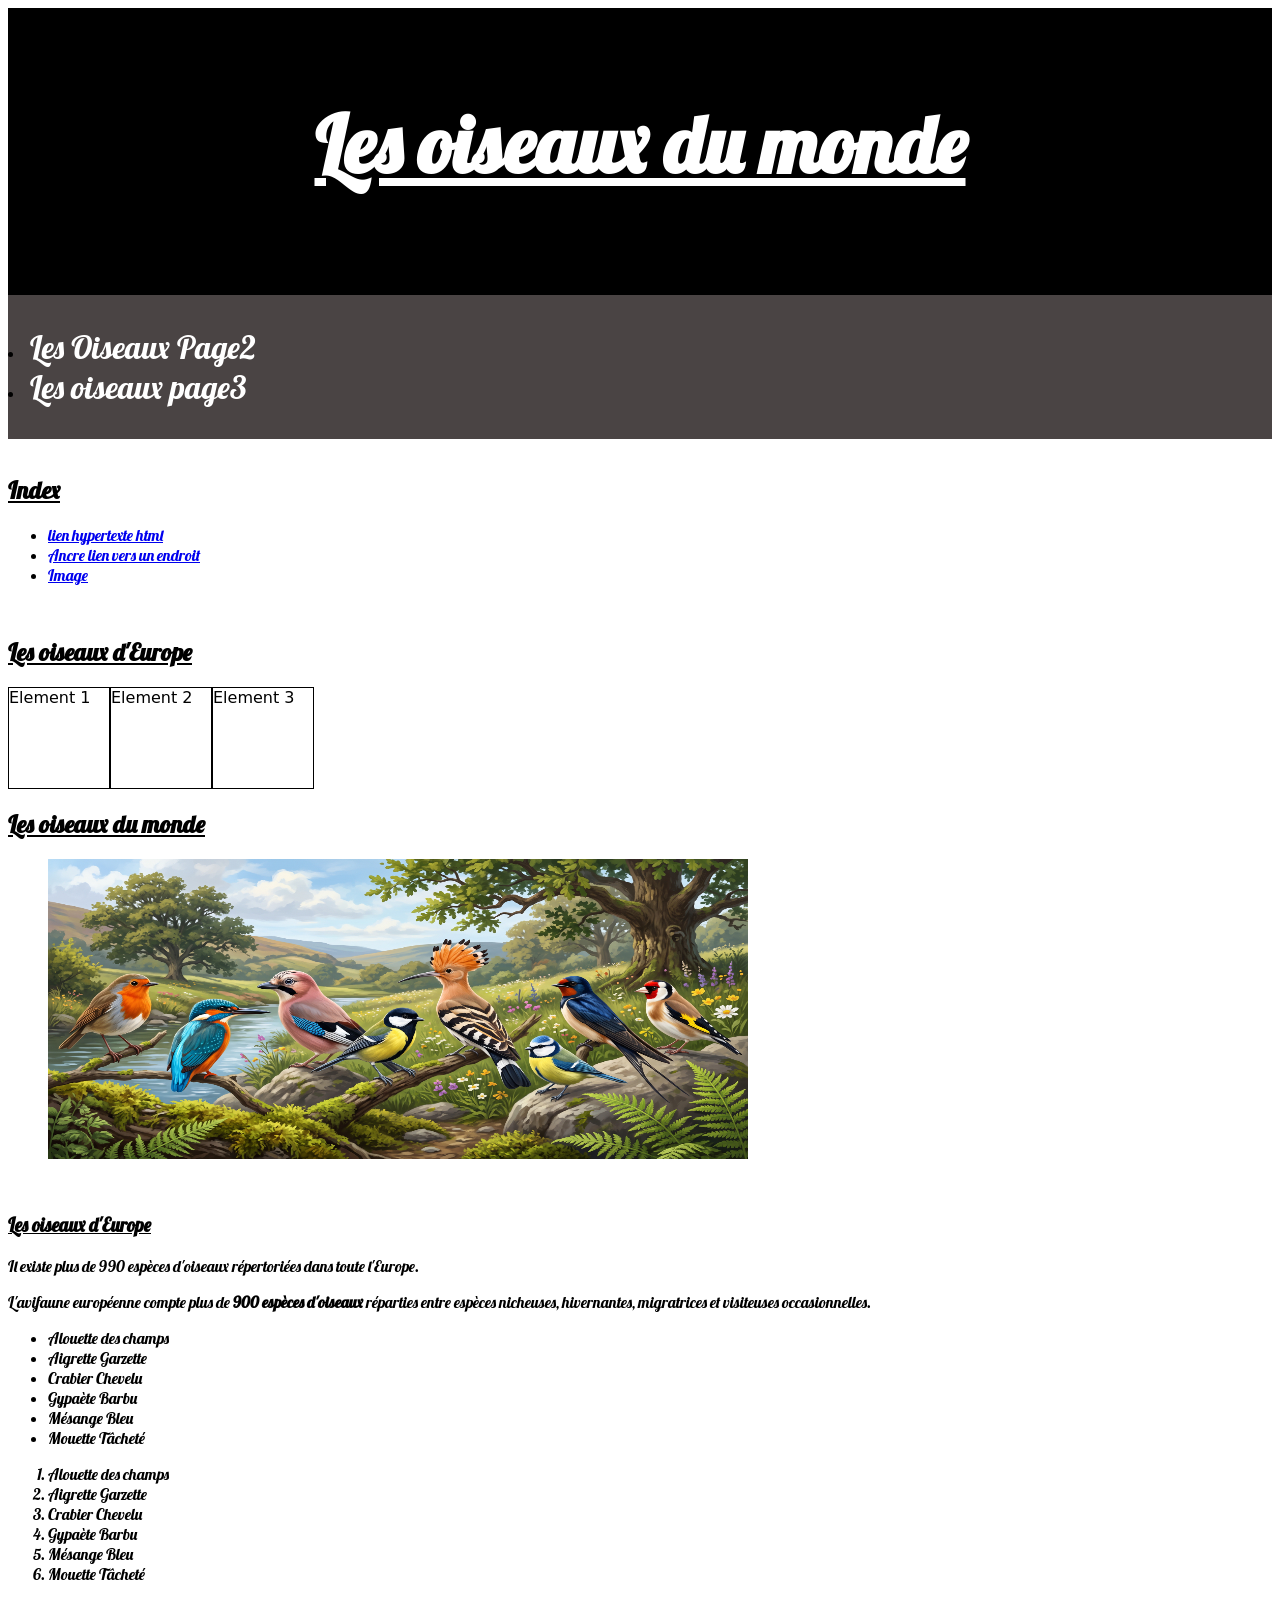
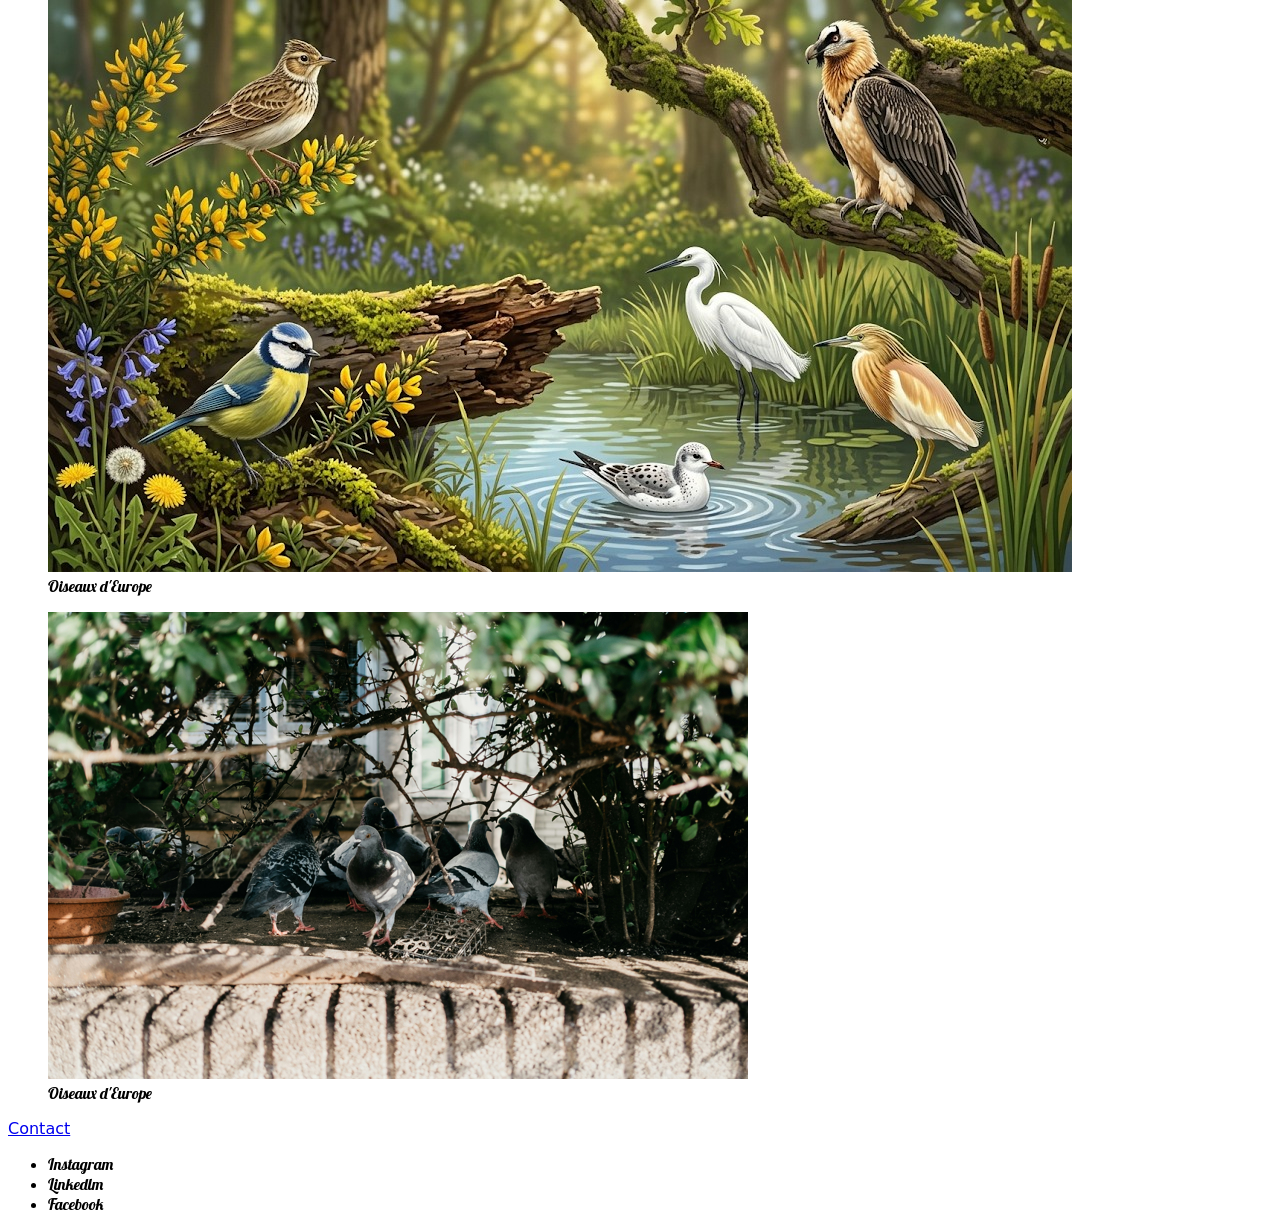
==== commit 2938549c: "suite" ====
--- a/index.html
+++ b/index.html
@@ -14,7 +14,7 @@
       <h1>Les oiseaux du monde</h1>
     </header>
     
-    <nav class="nav-navigation">
+    <nav class="nav-navigation-pages">
       <li>
         <a href="page2.html">Les Oiseaux Page2</a>
       </li>
@@ -33,6 +33,23 @@
           </ul>
       </section>
      <section class="section-oiseaux">
+      <h2>Les oiseaux d'Europe</h2>
+      <div class="conteneur">
+        <div class="box">Element 1</div>
+        <div class="box">Element 2</div> 
+        <div class="box">Element 3</div>
+      </div>
+
+
+
+
+
+
+
+
+
+
+
       <article class="section-oiseaux__article-oiseaux-du-monde">
         <h2>Les oiseaux du monde</h2>
         <figure>
@@ -94,7 +111,26 @@
    
     </main>
   <footer>
-
+      <div class="cta">
+        <adresse>
+          <a href="#">Contact</a> 
+        </adresse> 
+        <!-- crée une page de contact ou
+         <footer>
+            <address>
+              <a href="mailto:contact@exemple.com">contact@exemple.com</a>
+              <a href="tel:+33600000000">06 00 00 00 00</a>
+            </address>
+          </footer>
+         
+        -->
+        <ul>
+          <!-- crée les liens -->
+          <li a href="#">Instagram</li> 
+          <li a href="#">Linkedlm</li>
+          <li a href="#">Facebook</li>
+        </ul>
+      </div>
   </footer>
  
   </body>
--- a/style.css
+++ b/style.css
@@ -17,7 +17,7 @@
 .header {
   background-color: #000000;
   margin-bottom: 0;
-  padding-top: 0;
+  padding-top: 2em;
   padding-bottom: 3em; /* Ajuste selon ton design */
 }
 
@@ -31,20 +31,20 @@
 }
 
 /*NAV*/
-.nav-navigation {
+.nav-navigation-pages {
   padding-top: 2em;
   padding-bottom: 2em;
 
   background-color: #4a4444; /* Ta couleur de fond */
 }
 
-.nav-navigation>li>a {
+.nav-navigation-pages>li>a {
   color: white;
   font-size: 2em;
   text-decoration: none;
 }
 
-.nav-navigation>li>a:hover {
+.nav-navigation-pages>li>a:hover {
   color: #cfb8b8;
   text-decoration: underline;
 }
@@ -87,6 +87,16 @@
   text-decoration: underline;
 }
 
+/*fexbox*/
+.conteneur {
+  display: flex;
+  /* flex-direction: row; */
+}
+.box {
+  width: 100px;
+  height: 100px;
+  border: 1px solid #000000
+}
 
 
 
